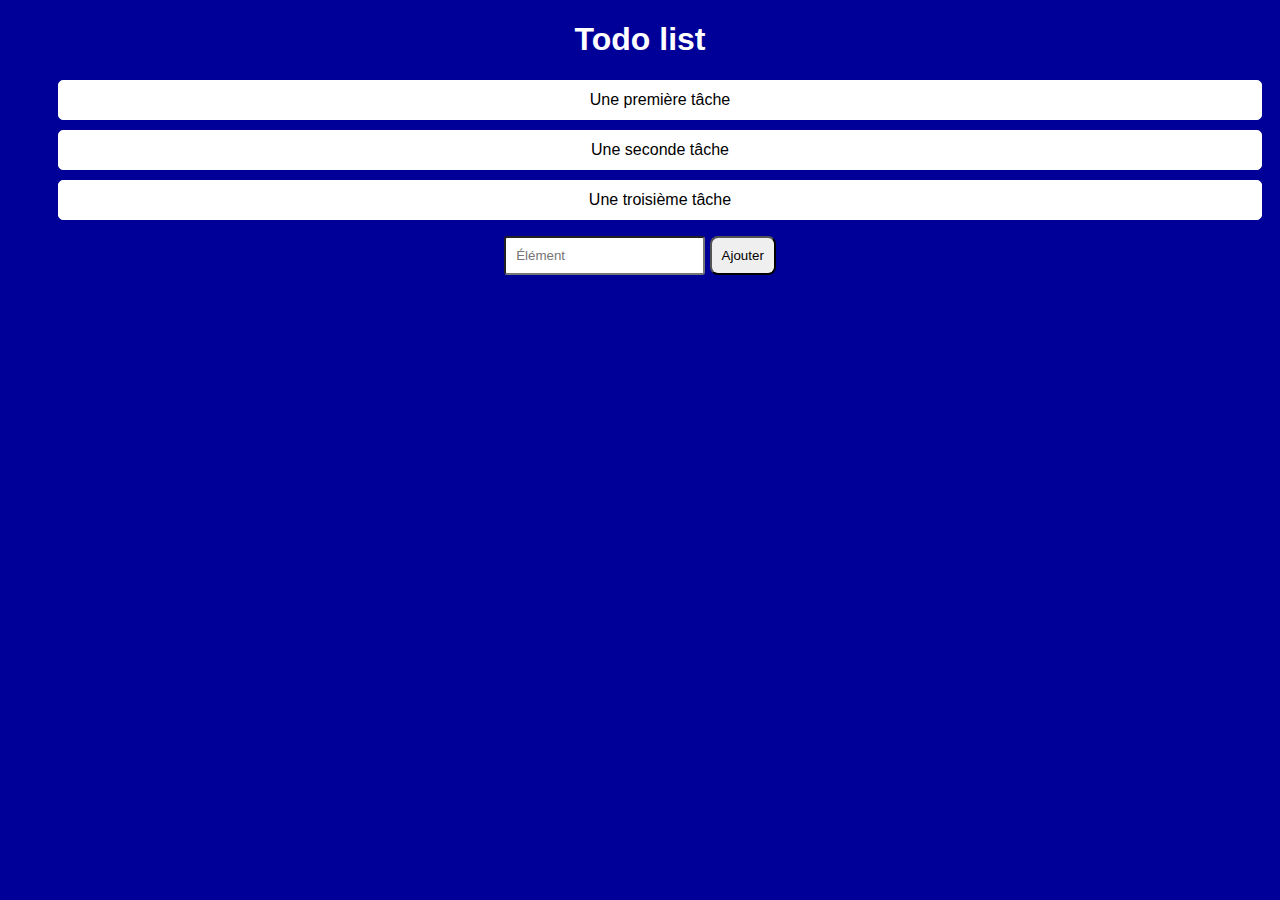
==== todolist.html @ d50fd5c6 "tp1" ====
<!doctype html>
    <html lang="fr">
        <head>
            <meta charset="UTF-8">
            <meta name="viewport" content="width=device-width, user-scalable=no, initialscale=1.0, maximum-scale=1.0, minimum-scale=1.0">
            <meta http-equiv="X-UA-Compatible" content="ie=edge">
            <link rel="stylesheet" href="todo.css">
            <title>Todo list</title>
        </head>
        <body>
            <h1>Todo list</h1>
                <ul>
                    <li class="item">Une première tâche</li>
                    <li class="item">Une seconde tâche</li>
                    <li class="item">Une troisième tâche</li>
                </ul>
                <form>
                    <input type="text" placeholder="Élément" />
                    <input type="submit" value="Ajouter" />
                </form>
        </body>
    </html>
---- todo.css ----
html{
    font-family: Helvetica, Arial, sans-serif;
    background-color:  #000099;
    text-align: center;
}

h1 {
    color: white;
}

li {
    padding: 10px;
    border: solid 1px white;
    background-color: white;
    margin: 10px;
    list-style-type: none;
    border-radius: 5px;
    
}

[type=text]{
    padding: 10px;
    border-radius: 3px;
}

[type=submit]{
    padding: 10px;
    border-radius: 8px;
}
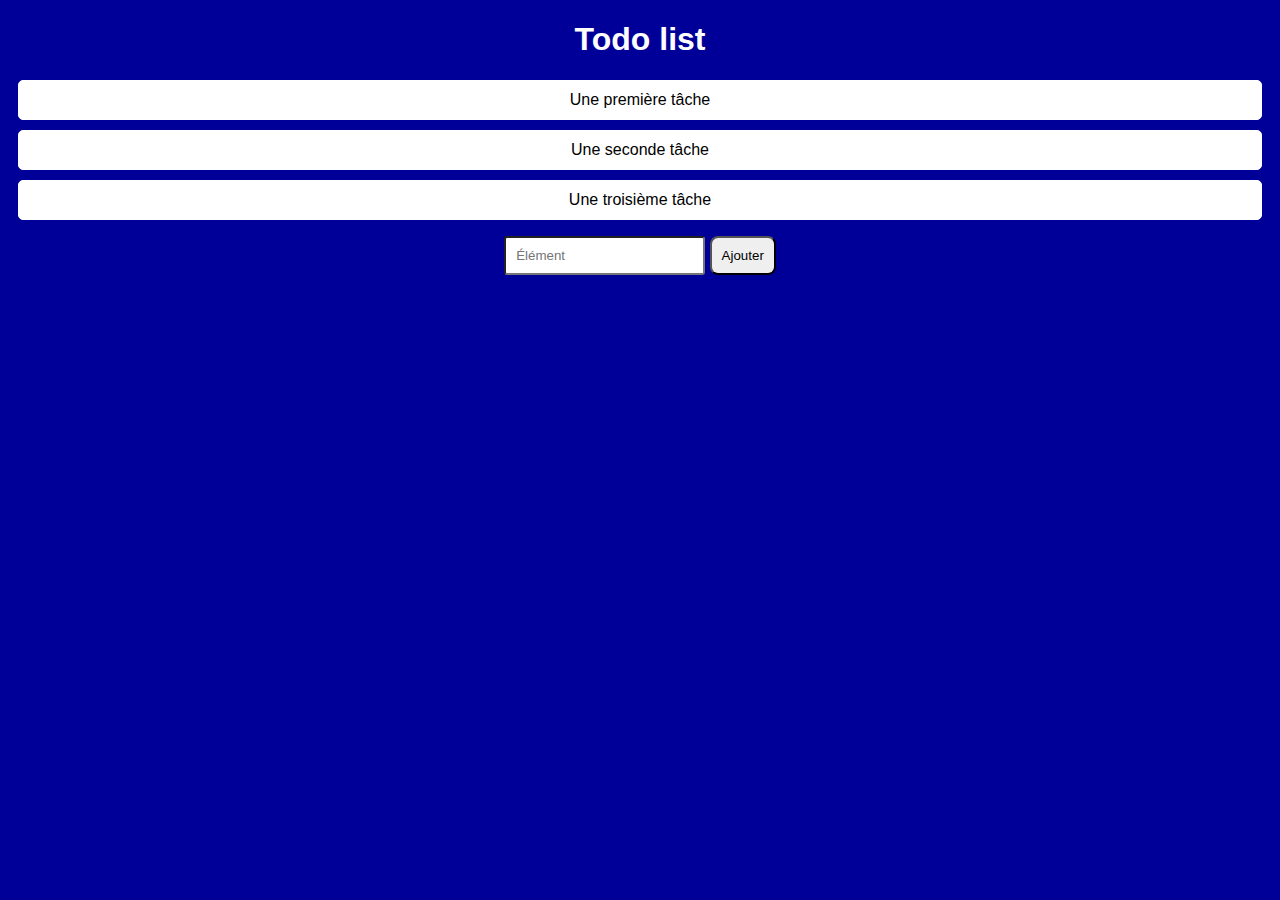
==== commit 2de5dc86: "tp1 vFinal" ====
--- a/todolist.html
+++ b/todolist.html
@@ -7,6 +7,7 @@
             <link rel="stylesheet" href="todo.css">
             <title>Todo list</title>
         </head>
+
         <body>
             <h1>Todo list</h1>
                 <ul>
@@ -19,4 +20,5 @@
                     <input type="submit" value="Ajouter" />
                 </form>
         </body>
+        
     </html>--- a/todo.css
+++ b/todo.css
@@ -2,6 +2,9 @@
     font-family: Helvetica, Arial, sans-serif;
     background-color:  #000099;
     text-align: center;
+}
+* {
+    padding-left: 0%;
 }
 
 h1 {
@@ -15,8 +18,8 @@
     margin: 10px;
     list-style-type: none;
     border-radius: 5px;
-    
 }
+
 
 [type=text]{
     padding: 10px;
